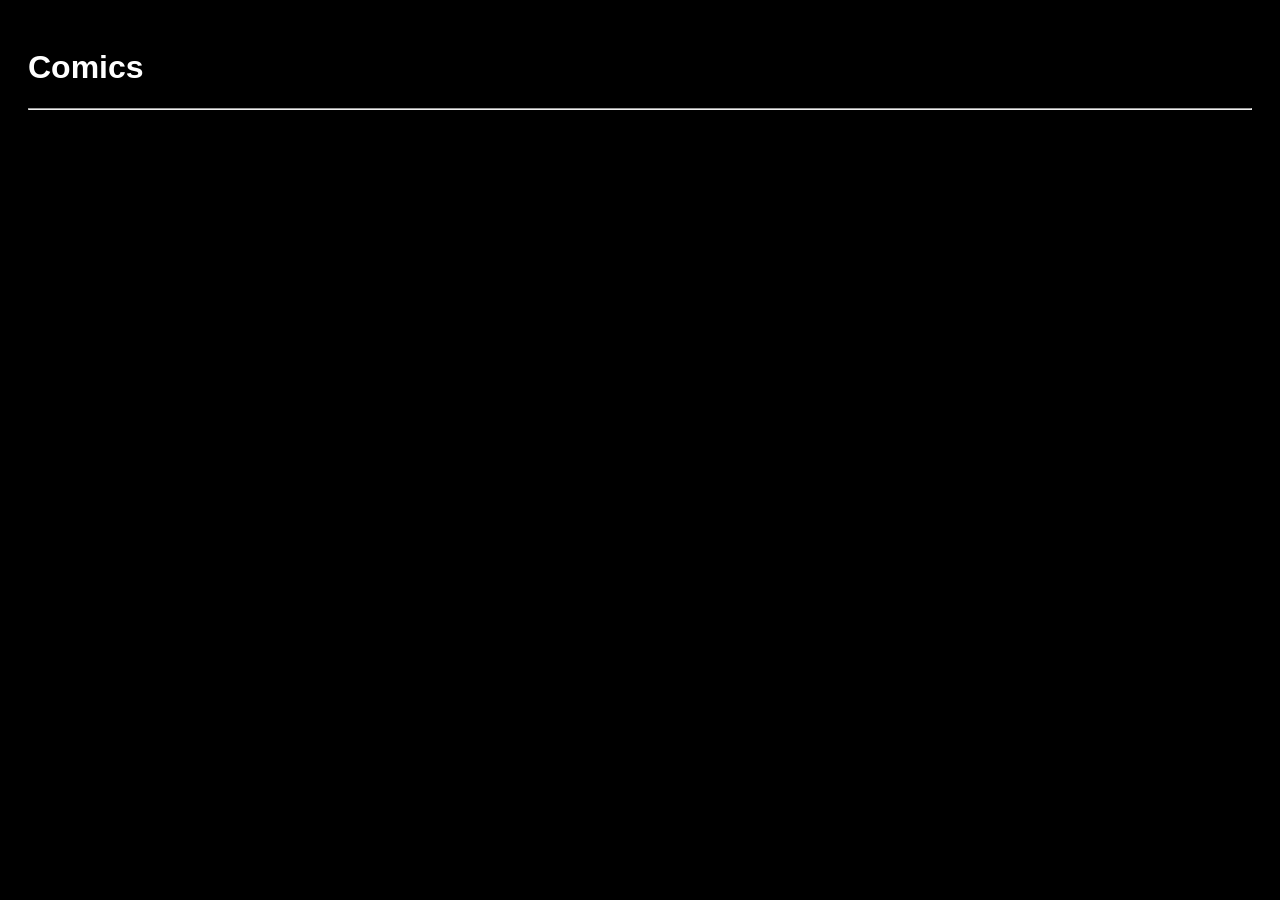
==== index.html @ ad03fb9b "Update index.html" ====
<!DOCTYPE html>
<html lang="es">
<head>
<meta charset="UTF-8">
<meta name="viewport" content="width=device-width, initial-scale=1.0">
<title>Hot Sweet Comics</title>
<link rel="stylesheet" href="estilos.css">
</head>
<body>

<h1>Comics</h1>
<hr>

<section id="franquicias"></section>
<section id="capitulos"></section>

<script src="script.js"></script>
</body>
</html>
---- estilos.css ----
body { background: #000; color: #fff; font-family: Arial, sans-serif; padding: 20px; }
header h1 { text-align: center; font-size: 3em; }
header hr { margin: 20px 0; border: 1px solid #fff; }

#franquicias { display: flex; gap: 20px; justify-content: center; flex-wrap: wrap; margin-bottom: 30px; }
.card { width: 200px; cursor: pointer; text-align: center; }
.card img { width: 100%; height: auto; border-radius: 10px; }
#capitulos { display: flex; gap: 15px; flex-wrap: wrap; justify-content: center; }
.capitulo img { width: 180px; border-radius: 10px; }
.capitulo p { text-align: center; margin-top: 5px; }
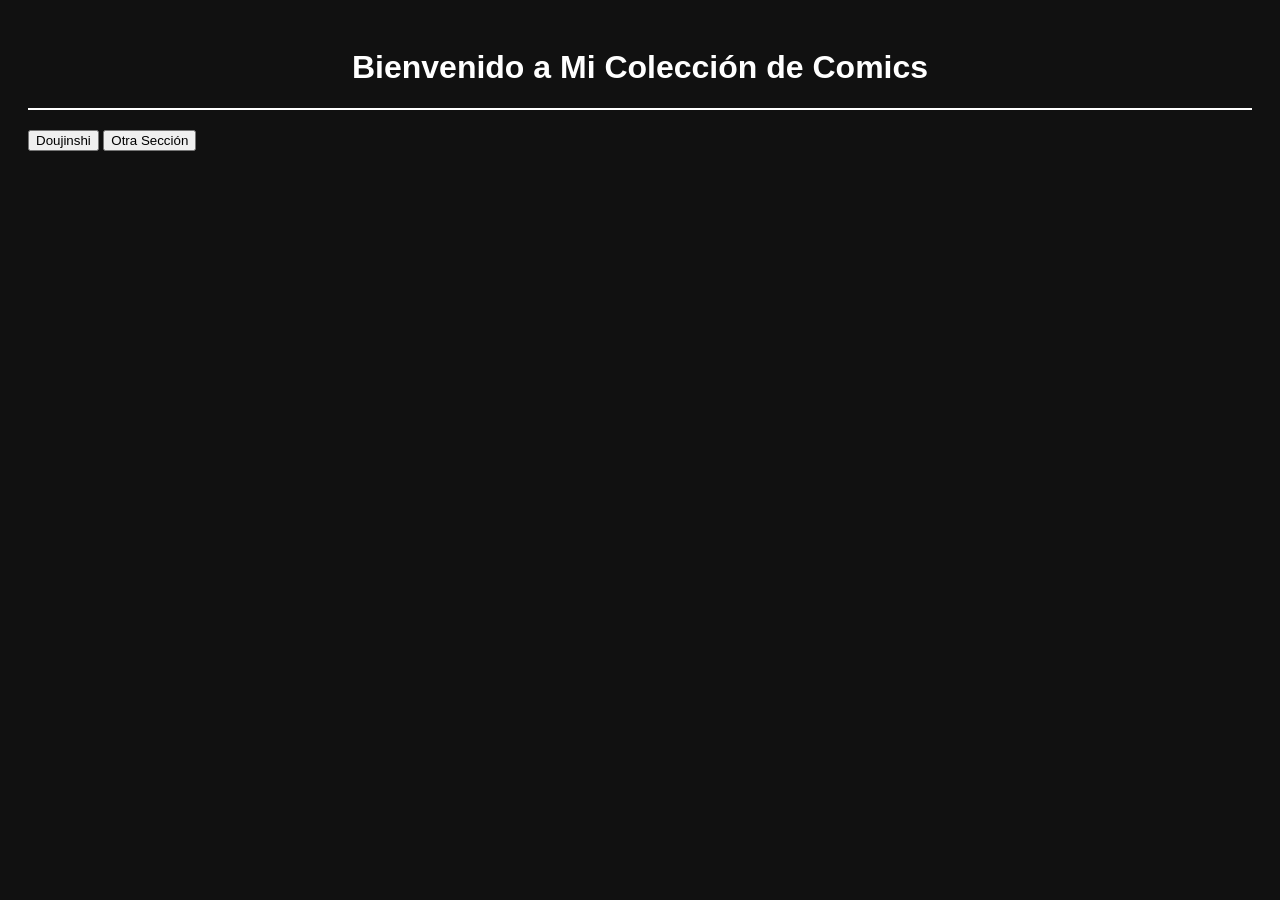
==== commit b6f9d2b2: "Update index.html" ====
--- a/index.html
+++ b/index.html
@@ -3,17 +3,18 @@
 <head>
 <meta charset="UTF-8">
 <meta name="viewport" content="width=device-width, initial-scale=1.0">
-<title>Hot Sweet Comics</title>
+<title>Inicio - Comics</title>
 <link rel="stylesheet" href="estilos.css">
 </head>
 <body>
+  <header>
+    <h1>Bienvenido a Mi Colección de Comics</h1>
+    <hr>
+  </header>
 
-<h1>Comics</h1>
-<hr>
-
-<section id="franquicias"></section>
-<section id="capitulos"></section>
-
-<script src="script.js"></script>
+  <main>
+    <a href="doujinshi.html"><button class="main-btn">Doujinshi</button></a>
+    <a href="#"><button class="main-btn">Otra Sección</button></a>
+  </main>
 </body>
 </html>
--- a/estilos.css
+++ b/estilos.css
@@ -1,10 +1,10 @@
-body { background: #000; color: #fff; font-family: Arial, sans-serif; padding: 20px; }
-header h1 { text-align: center; font-size: 3em; }
-header hr { margin: 20px 0; border: 1px solid #fff; }
+body { font-family: Arial, sans-serif; background:#111; color:#fff; padding:20px; }
+h1 { text-align:center; }
+hr { margin:20px 0; border:1px solid #fff; }
 
-#franquicias { display: flex; gap: 20px; justify-content: center; flex-wrap: wrap; margin-bottom: 30px; }
-.card { width: 200px; cursor: pointer; text-align: center; }
-.card img { width: 100%; height: auto; border-radius: 10px; }
-#capitulos { display: flex; gap: 15px; flex-wrap: wrap; justify-content: center; }
-.capitulo img { width: 180px; border-radius: 10px; }
-.capitulo p { text-align: center; margin-top: 5px; }
+#franquicias, #capitulos {
+  display:flex; flex-wrap:wrap; gap:20px; justify-content:center;
+}
+.franquicia, .capitulo { width:200px; text-align:center; cursor:pointer; }
+.franquicia img, .capitulo img { width:100%; border-radius:10px; }
+.capitulo p { margin-top:5px; }
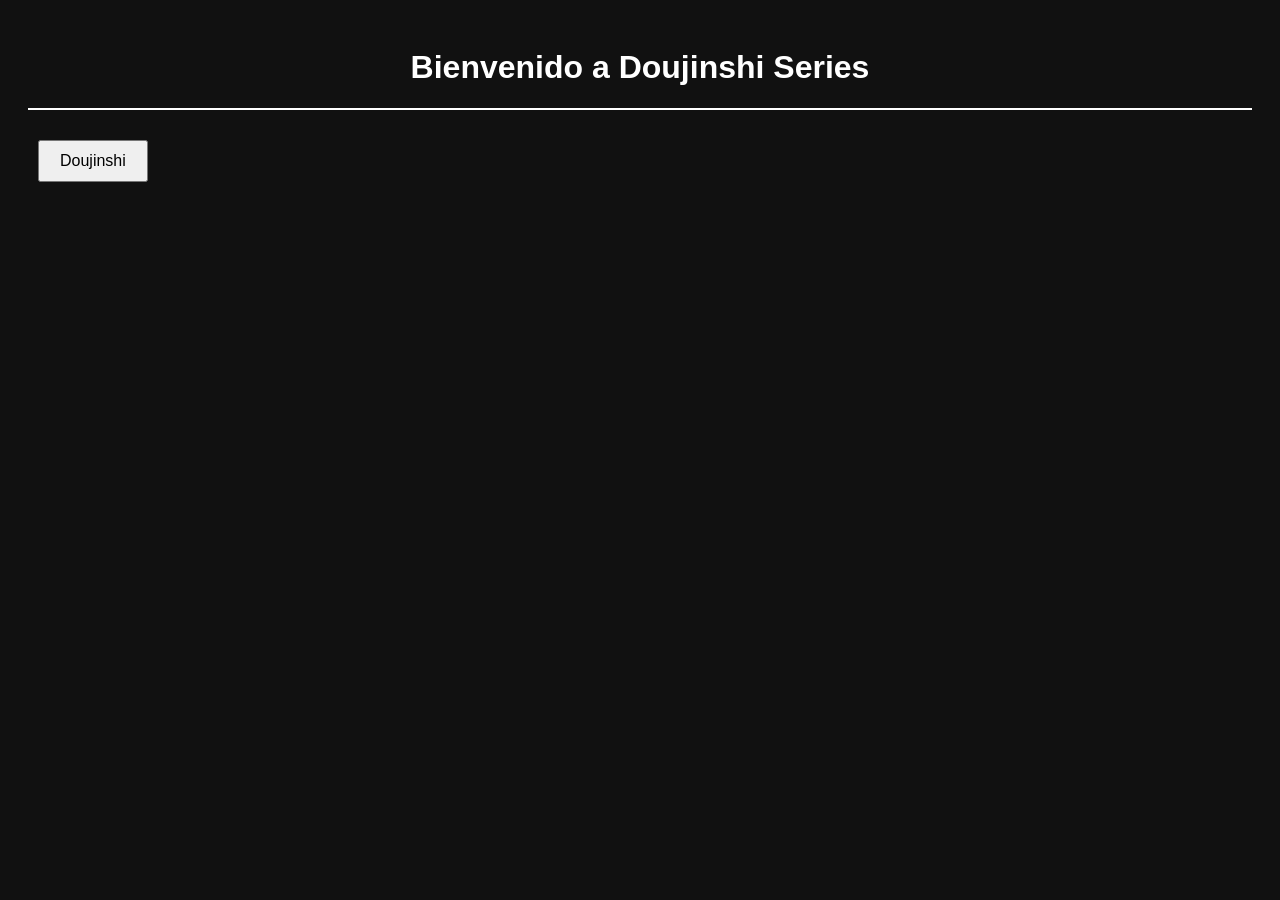
==== commit ce0e270f: "Update index.html" ====
--- a/index.html
+++ b/index.html
@@ -3,18 +3,16 @@
 <head>
 <meta charset="UTF-8">
 <meta name="viewport" content="width=device-width, initial-scale=1.0">
-<title>Inicio - Comics</title>
+<title>Inicio</title>
 <link rel="stylesheet" href="estilos.css">
 </head>
 <body>
-  <header>
-    <h1>Bienvenido a Mi Colección de Comics</h1>
-    <hr>
-  </header>
-
-  <main>
-    <a href="doujinshi.html"><button class="main-btn">Doujinshi</button></a>
-    <a href="#"><button class="main-btn">Otra Sección</button></a>
-  </main>
+<header>
+  <h1>Bienvenido a Doujinshi Series</h1>
+  <hr>
+</header>
+<main>
+  <a href="doujinshi.html"><button class="main-btn">Doujinshi</button></a>
+</main>
 </body>
 </html>
--- a/estilos.css
+++ b/estilos.css
@@ -1,10 +1,10 @@
 body { font-family: Arial, sans-serif; background:#111; color:#fff; padding:20px; }
-h1 { text-align:center; }
+header h1 { text-align:center; }
 hr { margin:20px 0; border:1px solid #fff; }
+.main-btn { padding:10px 20px; margin:10px; font-size:16px; cursor:pointer; }
 
-#franquicias, #capitulos {
-  display:flex; flex-wrap:wrap; gap:20px; justify-content:center;
-}
-.franquicia, .capitulo { width:200px; text-align:center; cursor:pointer; }
-.franquicia img, .capitulo img { width:100%; border-radius:10px; }
-.capitulo p { margin-top:5px; }
+#series, #capitulos, #contenido { display:flex; flex-wrap:wrap; gap:20px; justify-content:center; }
+
+.serie-card, .capitulo-card { width:200px; text-align:center; cursor:pointer; }
+.serie-card img, .capitulo-card img, .chapter-img { width:100%; border-radius:10px; }
+.serie-card p, .capitulo-card p { margin-top:5px; text-align:center; }
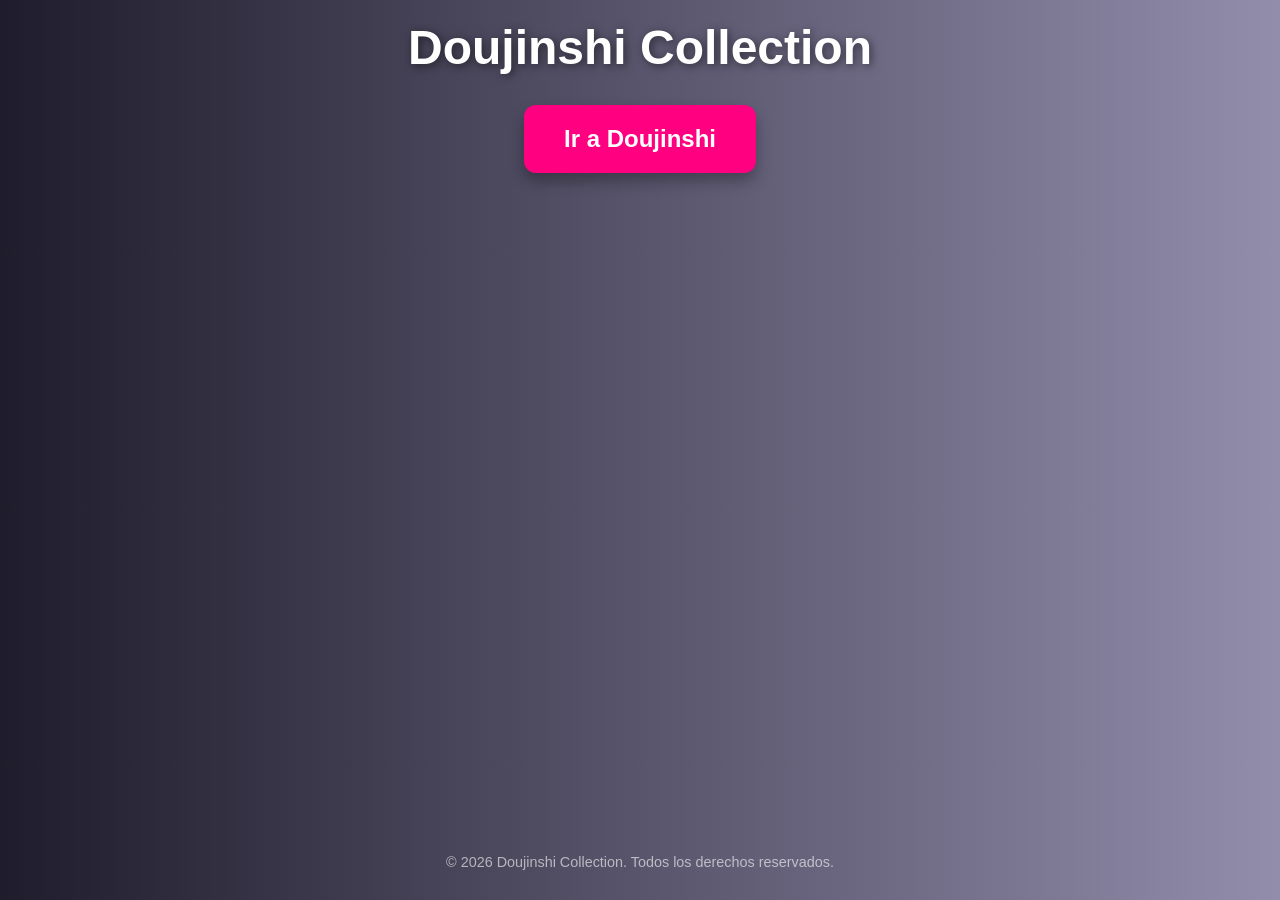
==== commit c782bc4f: "Update index.html" ====
--- a/index.html
+++ b/index.html
@@ -3,16 +3,74 @@
 <head>
 <meta charset="UTF-8">
 <meta name="viewport" content="width=device-width, initial-scale=1.0">
-<title>Inicio</title>
+<title>Doujinshi Collection</title>
 <link rel="stylesheet" href="estilos.css">
+<style>
+  /* Reset básico */
+  * { margin:0; padding:0; box-sizing:border-box; }
+
+  body {
+    font-family: 'Arial', sans-serif;
+    background: linear-gradient(to right, #1f1c2c, #928dab);
+    color: #fff;
+    display:flex;
+    flex-direction:column;
+    min-height:100vh;
+    align-items:center;
+    justify-content:center;
+    text-align:center;
+    padding:20px;
+  }
+
+  header h1 {
+    font-size:3rem;
+    margin-bottom:20px;
+    font-weight:700;
+    text-shadow: 2px 2px 8px rgba(0,0,0,0.5);
+  }
+
+  .main-btn {
+    display:inline-block;
+    padding:20px 40px;
+    font-size:1.5rem;
+    font-weight:600;
+    color:#fff;
+    background-color:#ff0080;
+    border:none;
+    border-radius:12px;
+    cursor:pointer;
+    transition: all 0.3s ease;
+    box-shadow: 0 8px 15px rgba(0,0,0,0.3);
+    text-decoration:none;
+  }
+
+  .main-btn:hover {
+    background-color:#e60073;
+    transform: translateY(-3px) scale(1.05);
+    box-shadow: 0 12px 20px rgba(0,0,0,0.4);
+  }
+
+  footer {
+    margin-top:auto;
+    padding:10px 0;
+    font-size:0.9rem;
+    color:rgba(255,255,255,0.6);
+  }
+</style>
 </head>
 <body>
+
 <header>
-  <h1>Bienvenido a Doujinshi Series</h1>
-  <hr>
+  <h1>Doujinshi Collection</h1>
 </header>
+
 <main>
-  <a href="doujinshi.html"><button class="main-btn">Doujinshi</button></a>
+  <a href="doujinshi.html" class="main-btn">Ir a Doujinshi</a>
 </main>
+
+<footer>
+  &copy; 2026 Doujinshi Collection. Todos los derechos reservados.
+</footer>
+
 </body>
 </html>
--- a/estilos.css
+++ b/estilos.css
@@ -6,5 +6,6 @@
 #series, #capitulos, #contenido { display:flex; flex-wrap:wrap; gap:20px; justify-content:center; }
 
 .serie-card, .capitulo-card { width:200px; text-align:center; cursor:pointer; }
-.serie-card img, .capitulo-card img, .chapter-img { width:100%; border-radius:10px; }
+.serie-card img, .capitulo-card img, .chapter-img { width:100%; border-radius:10px; margin-bottom:5px; }
 .serie-card p, .capitulo-card p { margin-top:5px; text-align:center; }
+.chapter-img { margin-bottom:10px; }
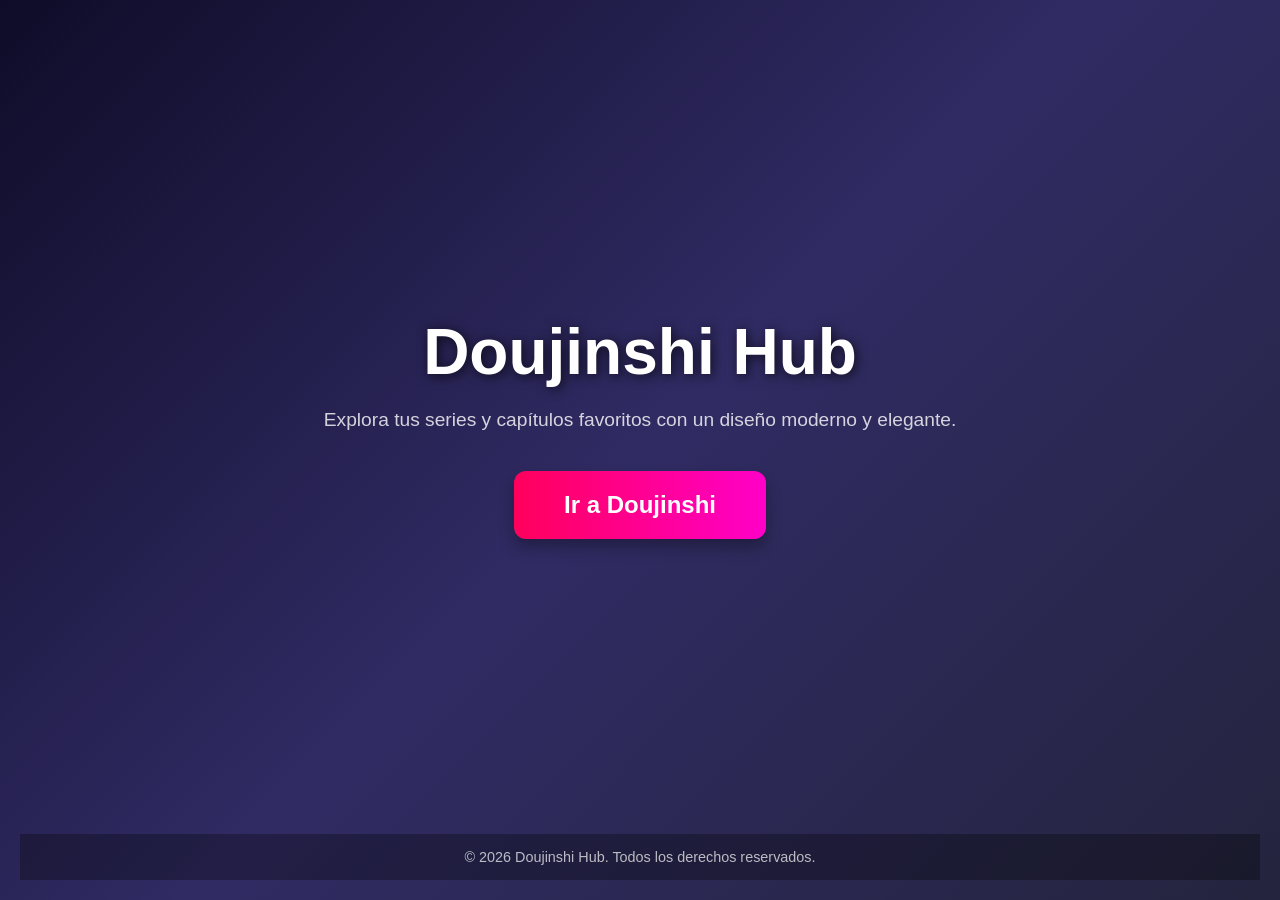
==== commit 21c208ea: "Update index.html" ====
--- a/index.html
+++ b/index.html
@@ -3,73 +3,82 @@
 <head>
 <meta charset="UTF-8">
 <meta name="viewport" content="width=device-width, initial-scale=1.0">
-<title>Doujinshi Collection</title>
+<title>Doujinshi Hub</title>
 <link rel="stylesheet" href="estilos.css">
 <style>
-  /* Reset básico */
+  /* Reset y básico */
   * { margin:0; padding:0; box-sizing:border-box; }
 
   body {
-    font-family: 'Arial', sans-serif;
-    background: linear-gradient(to right, #1f1c2c, #928dab);
-    color: #fff;
+    font-family: 'Poppins', Arial, sans-serif;
+    background: linear-gradient(135deg, #0f0c29, #302b63, #24243e);
+    color:#fff;
+    min-height:100vh;
     display:flex;
     flex-direction:column;
-    min-height:100vh;
-    align-items:center;
-    justify-content:center;
-    text-align:center;
-    padding:20px;
   }
 
-  header h1 {
-    font-size:3rem;
-    margin-bottom:20px;
-    font-weight:700;
-    text-shadow: 2px 2px 8px rgba(0,0,0,0.5);
+  /* Hero central */
+  .hero {
+    display:flex;
+    flex-direction:column;
+    justify-content:center;
+    align-items:center;
+    text-align:center;
+    flex:1;
+    padding:50px 20px;
   }
 
-  .main-btn {
-    display:inline-block;
-    padding:20px 40px;
+  .hero h1 {
+    font-size:4rem;
+    font-weight:800;
+    margin-bottom:20px;
+    text-shadow: 2px 2px 12px rgba(0,0,0,0.7);
+  }
+
+  .hero p {
+    font-size:1.2rem;
+    margin-bottom:40px;
+    color: rgba(255,255,255,0.8);
+  }
+
+  .hero a.button {
+    padding:20px 50px;
     font-size:1.5rem;
     font-weight:600;
     color:#fff;
-    background-color:#ff0080;
+    background: linear-gradient(90deg,#ff005c,#ff00c8);
     border:none;
     border-radius:12px;
-    cursor:pointer;
+    text-decoration:none;
     transition: all 0.3s ease;
     box-shadow: 0 8px 15px rgba(0,0,0,0.3);
-    text-decoration:none;
   }
 
-  .main-btn:hover {
-    background-color:#e60073;
-    transform: translateY(-3px) scale(1.05);
-    box-shadow: 0 12px 20px rgba(0,0,0,0.4);
+  .hero a.button:hover {
+    transform: translateY(-5px) scale(1.05);
+    box-shadow: 0 12px 25px rgba(0,0,0,0.5);
   }
 
   footer {
-    margin-top:auto;
-    padding:10px 0;
+    text-align:center;
+    padding:15px 0;
+    background: rgba(0,0,0,0.3);
     font-size:0.9rem;
-    color:rgba(255,255,255,0.6);
+    color: rgba(255,255,255,0.7);
   }
 </style>
 </head>
 <body>
 
-<header>
-  <h1>Doujinshi Collection</h1>
-</header>
-
-<main>
-  <a href="doujinshi.html" class="main-btn">Ir a Doujinshi</a>
-</main>
+<div class="hero">
+  <h1>Doujinshi Hub</h1>
+  <p>Explora tus series y capítulos favoritos con un diseño moderno y elegante.</p>
+  <a href="doujinshi.html" class="button">Ir a Doujinshi</a>
+</div>
 
 <footer>
-  &copy; 2026 Doujinshi Collection. Todos los derechos reservados.
+  &copy; 2026 Doujinshi Hub. Todos los derechos reservados.
 </footer>
 
 </body>
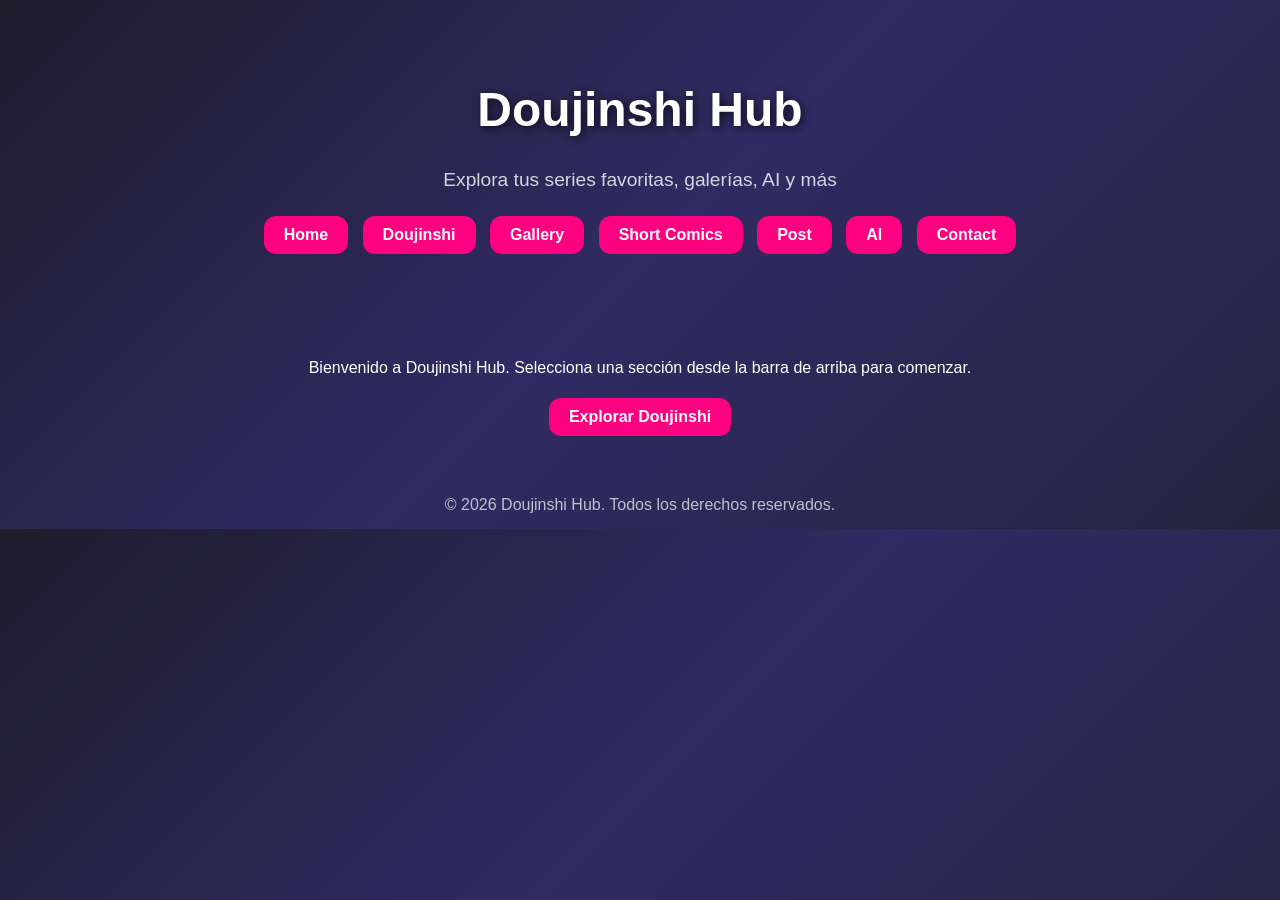
==== commit 1ad65b27: "Update index.html" ====
--- a/index.html
+++ b/index.html
@@ -6,76 +6,37 @@
 <title>Doujinshi Hub</title>
 <link rel="stylesheet" href="estilos.css">
 <style>
-  /* Reset y básico */
-  * { margin:0; padding:0; box-sizing:border-box; }
-
-  body {
-    font-family: 'Poppins', Arial, sans-serif;
-    background: linear-gradient(135deg, #0f0c29, #302b63, #24243e);
-    color:#fff;
-    min-height:100vh;
-    display:flex;
-    flex-direction:column;
-  }
-
-  /* Hero central */
-  .hero {
-    display:flex;
-    flex-direction:column;
-    justify-content:center;
-    align-items:center;
-    text-align:center;
-    flex:1;
-    padding:50px 20px;
-  }
-
-  .hero h1 {
-    font-size:4rem;
-    font-weight:800;
-    margin-bottom:20px;
-    text-shadow: 2px 2px 12px rgba(0,0,0,0.7);
-  }
-
-  .hero p {
-    font-size:1.2rem;
-    margin-bottom:40px;
-    color: rgba(255,255,255,0.8);
-  }
-
-  .hero a.button {
-    padding:20px 50px;
-    font-size:1.5rem;
-    font-weight:600;
-    color:#fff;
-    background: linear-gradient(90deg,#ff005c,#ff00c8);
-    border:none;
-    border-radius:12px;
-    text-decoration:none;
-    transition: all 0.3s ease;
-    box-shadow: 0 8px 15px rgba(0,0,0,0.3);
-  }
-
-  .hero a.button:hover {
-    transform: translateY(-5px) scale(1.05);
-    box-shadow: 0 12px 25px rgba(0,0,0,0.5);
-  }
-
-  footer {
-    text-align:center;
-    padding:15px 0;
-    background: rgba(0,0,0,0.3);
-    font-size:0.9rem;
-    color: rgba(255,255,255,0.7);
-  }
+body { font-family:'Poppins',Arial,sans-serif; background: linear-gradient(135deg,#1f1c2c,#302b63,#24243e); color:#fff; margin:0; padding:0; }
+header { text-align:center; padding:50px 20px; }
+header h1 { font-size:3rem; text-shadow:2px 2px 10px rgba(0,0,0,0.7); }
+header p { font-size:1.2rem; color:rgba(255,255,255,0.8); margin-bottom:20px; }
+nav { text-align:center; margin-top:20px; }
+.main-btn { padding:10px 20px; margin:5px; border-radius:12px; border:none; background:#ff0080; font-weight:600; color:#fff; cursor:pointer; transition:all 0.3s ease; text-decoration:none; display:inline-block; }
+.main-btn:hover { background:#e60073; transform:translateY(-3px) scale(1.05); }
+footer { text-align:center; padding:15px 0; color:rgba(255,255,255,0.7); margin-top:40px; }
 </style>
 </head>
 <body>
 
-<div class="hero">
+<header>
   <h1>Doujinshi Hub</h1>
-  <p>Explora tus series y capítulos favoritos con un diseño moderno y elegante.</p>
-  <a href="doujinshi.html" class="button">Ir a Doujinshi</a>
-</div>
+  <p>Explora tus series favoritas, galerías, AI y más</p>
+
+  <nav>
+    <a href="index.html" class="main-btn">Home</a>
+    <a href="doujinshi.html" class="main-btn">Doujinshi</a>
+    <a href="gallery.html" class="main-btn">Gallery</a>
+    <a href="shortcomics.html" class="main-btn">Short Comics</a>
+    <a href="post.html" class="main-btn">Post</a>
+    <a href="ai.html" class="main-btn">AI</a>
+    <a href="contact.html" class="main-btn">Contact</a>
+  </nav>
+</header>
+
+<main style="text-align:center; margin-top:50px;">
+  <p>Bienvenido a Doujinshi Hub. Selecciona una sección desde la barra de arriba para comenzar.</p>
+  <a href="doujinshi.html" class="main-btn">Explorar Doujinshi</a>
+</main>
 
 <footer>
   &copy; 2026 Doujinshi Hub. Todos los derechos reservados.
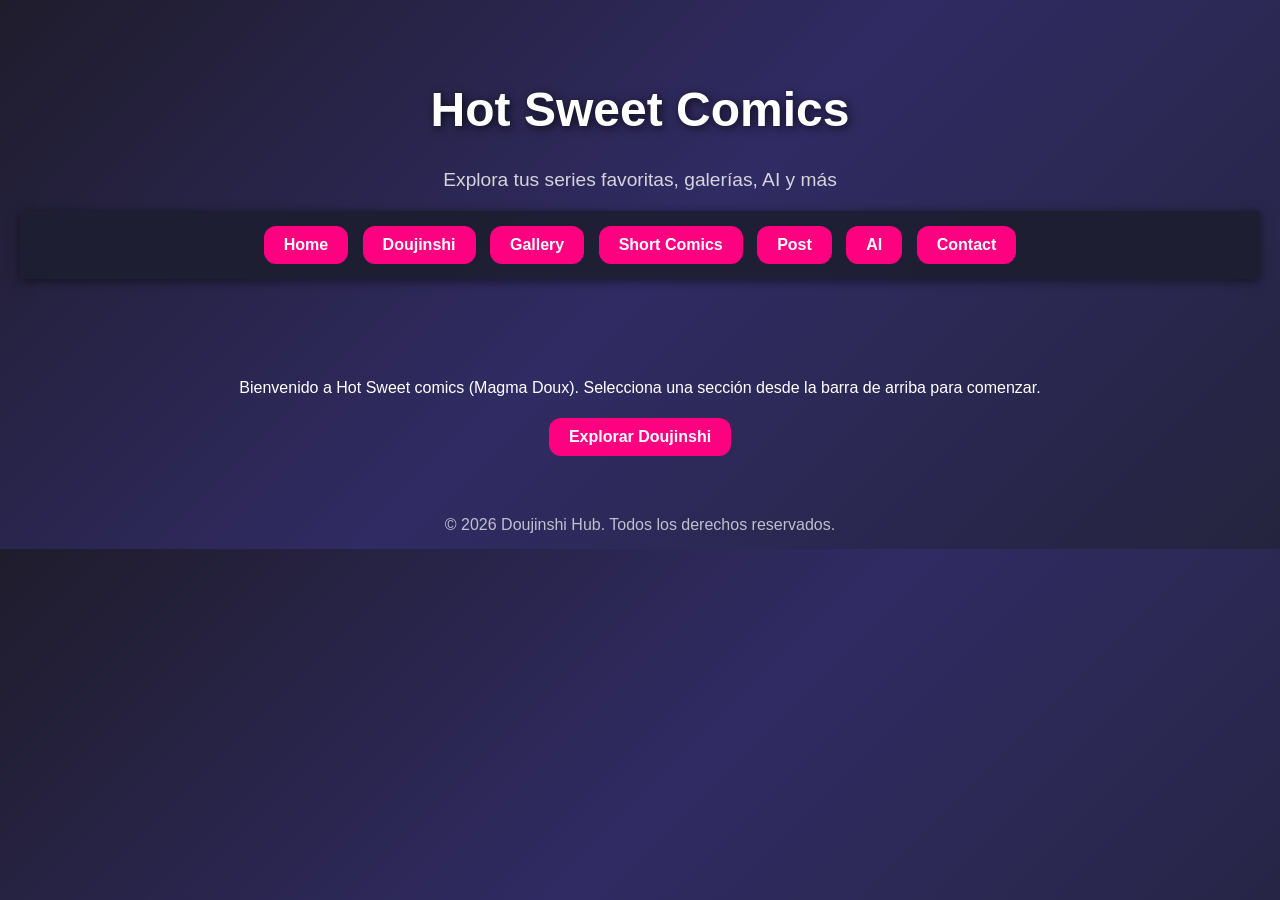
==== commit 8d4f3216: "Update index.html" ====
--- a/index.html
+++ b/index.html
@@ -3,7 +3,7 @@
 <head>
 <meta charset="UTF-8">
 <meta name="viewport" content="width=device-width, initial-scale=1.0">
-<title>Doujinshi Hub</title>
+<title>Hot Sweet Comics</title>
 <link rel="stylesheet" href="estilos.css">
 <style>
 body { font-family:'Poppins',Arial,sans-serif; background: linear-gradient(135deg,#1f1c2c,#302b63,#24243e); color:#fff; margin:0; padding:0; }
@@ -19,7 +19,7 @@
 <body>
 
 <header>
-  <h1>Doujinshi Hub</h1>
+  <h1>Hot Sweet Comics</h1>
   <p>Explora tus series favoritas, galerías, AI y más</p>
 
   <nav>
@@ -34,7 +34,7 @@
 </header>
 
 <main style="text-align:center; margin-top:50px;">
-  <p>Bienvenido a Doujinshi Hub. Selecciona una sección desde la barra de arriba para comenzar.</p>
+  <p>Bienvenido a Hot Sweet comics (Magma Doux). Selecciona una sección desde la barra de arriba para comenzar.</p>
   <a href="doujinshi.html" class="main-btn">Explorar Doujinshi</a>
 </main>
 
--- a/estilos.css
+++ b/estilos.css
@@ -1,11 +1,100 @@
-body { font-family: Arial, sans-serif; background:#111; color:#fff; padding:20px; }
-header h1 { text-align:center; }
-hr { margin:20px 0; border:1px solid #fff; }
-.main-btn { padding:10px 20px; margin:10px; font-size:16px; cursor:pointer; }
+body {
+  margin:0;
+  font-family: 'Poppins', Arial, sans-serif;
+  background: linear-gradient(135deg,#1f1c2c,#302b63,#24243e);
+  color:#fff;
+}
 
-#series, #capitulos, #contenido { display:flex; flex-wrap:wrap; gap:20px; justify-content:center; }
+/* Barra fija */
+header {
+  text-align: center;
+  padding: 10px 0;
+}
+nav {
+  position: sticky;
+  top:0;
+  z-index:1000;
+  background: rgba(30,30,50,0.95);
+  padding:10px 0;
+  text-align:center;
+  box-shadow:0 2px 10px rgba(0,0,0,0.5);
+  transition: background 0.3s, box-shadow 0.3s;
+}
+nav a {
+  padding:10px 20px;
+  margin:0 5px;
+  border-radius:10px;
+  text-decoration:none;
+  color:#fff;
+  background:#ff0080;
+  transition:0.3s;
+}
+nav a:hover {
+  background:#e60073;
+  transform: translateY(-2px) scale(1.05);
+}
 
-.serie-card, .capitulo-card { width:200px; text-align:center; cursor:pointer; }
-.serie-card img, .capitulo-card img, .chapter-img { width:100%; border-radius:10px; margin-bottom:5px; }
-.serie-card p, .capitulo-card p { margin-top:5px; text-align:center; }
-.chapter-img { margin-bottom:10px; }
+/* Grids para series, capítulos y miniaturas */
+.grid {
+  display:grid;
+  grid-template-columns: repeat(auto-fill,minmax(220px,1fr));
+  gap:30px;
+  max-width:1200px;
+  margin:20px auto;
+}
+.card {
+  background: rgba(255,255,255,0.05);
+  border-radius:15px;
+  overflow:hidden;
+  cursor:pointer;
+  transition:all 0.3s ease;
+  border:3px solid #00ffff;
+  text-align:center;
+}
+.card img {
+  width:100%;
+  height:auto;
+  object-fit:cover;
+}
+.card p {
+  margin:10px 0;
+  font-size:1.2rem;
+  font-weight:600;
+  color:#fff;
+}
+.card:hover {
+  transform: translateY(-5px) scale(1.05);
+  box-shadow:0 12px 25px rgba(0,0,0,0.5);
+}
+
+/* Visor de imágenes de capítulo */
+#viewer {
+  display:none;
+  position:fixed;
+  top:0; left:0;
+  width:100%; height:100%;
+  background: rgba(0,0,0,0.95);
+  justify-content:center;
+  align-items:center;
+  z-index:2000;
+}
+#viewer img {
+  max-width:90%;
+  max-height:90%;
+  cursor: grab;
+}
+#close {
+  position:absolute;
+  top:20px; right:20px;
+  font-size:2rem;
+  cursor:pointer;
+  color:#fff;
+}
+
+/* Footer */
+footer {
+  text-align:center;
+  padding:15px 0;
+  color: rgba(255,255,255,0.7);
+  margin-top:40px;
+}
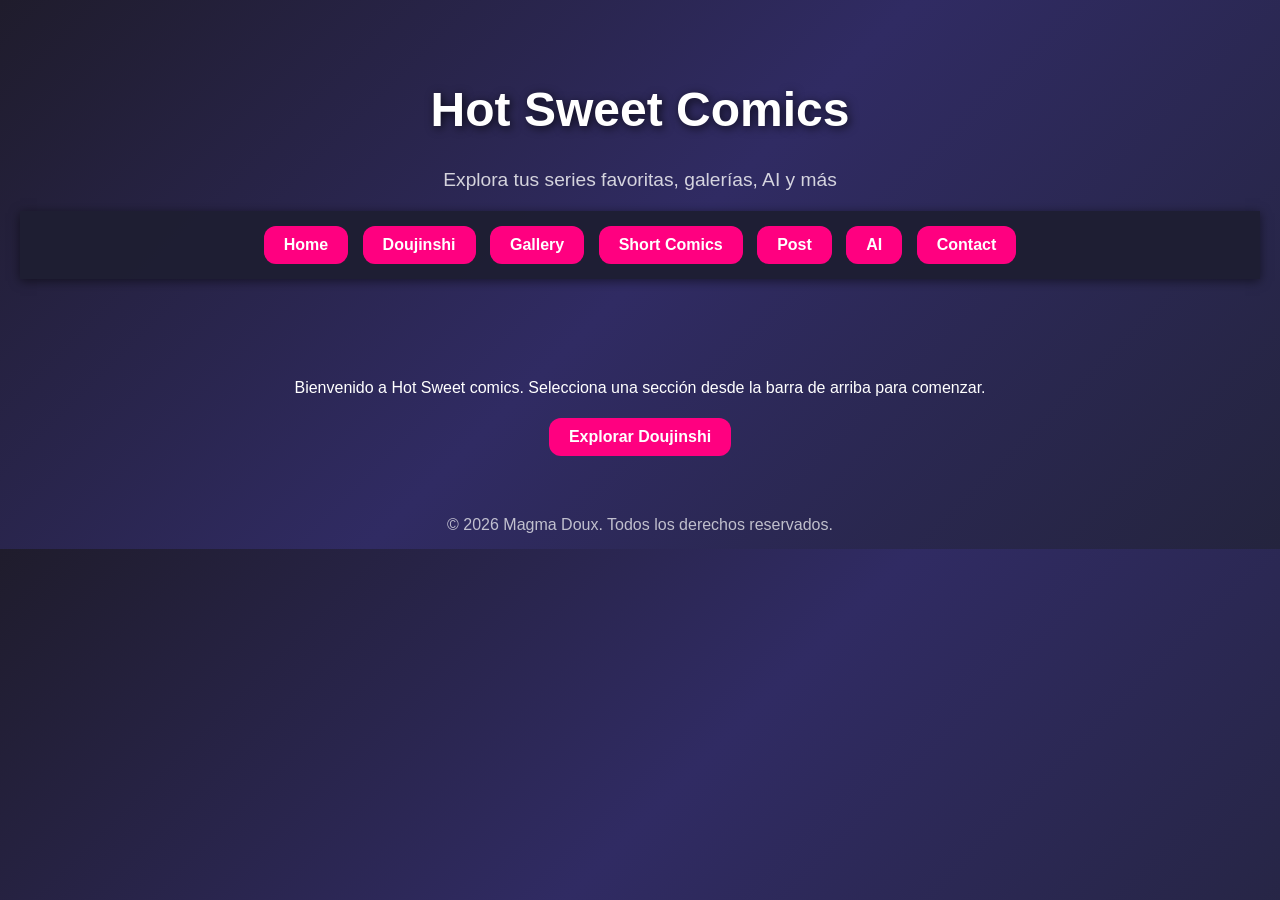
==== commit 7825c07b: "Update index.html" ====
--- a/index.html
+++ b/index.html
@@ -34,12 +34,12 @@
 </header>
 
 <main style="text-align:center; margin-top:50px;">
-  <p>Bienvenido a Hot Sweet comics (Magma Doux). Selecciona una sección desde la barra de arriba para comenzar.</p>
+  <p>Bienvenido a Hot Sweet comics. Selecciona una sección desde la barra de arriba para comenzar.</p>
   <a href="doujinshi.html" class="main-btn">Explorar Doujinshi</a>
 </main>
 
 <footer>
-  &copy; 2026 Doujinshi Hub. Todos los derechos reservados.
+  &copy; 2026 Magma Doux. Todos los derechos reservados.
 </footer>
 
 </body>
